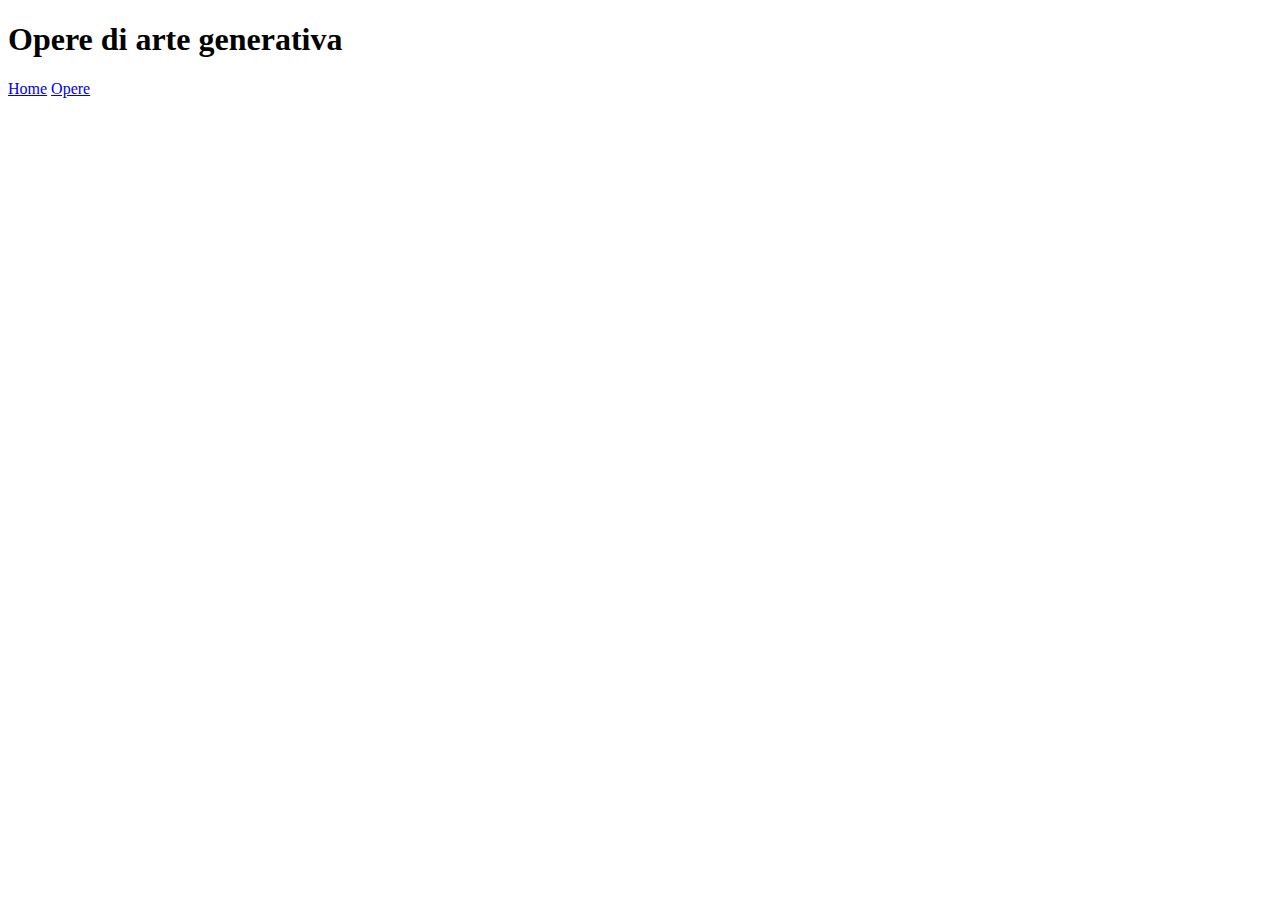
==== opere.html @ 9ba2fe4e "Aggiunta bio" ====
<!DOCTYPE html>
<html lang="en">
<head>
    <meta charset="UTF-8">
    <meta http-equiv="X-UA-Compatible" content="IE=edge">
    <meta name="viewport" content="width=, initial-scale=1.0">
    <title>Document</title>
</head>
<body>
    <header>
     <h1>Opere di arte generativa</h1>
     <nav>
        <a href="index.html">Home</a>
        <a href="opere.html">Opere</a>

     </nav>
    </header>
    <main>

    </main>
    <footer>

    </footer>
</body>
</html>
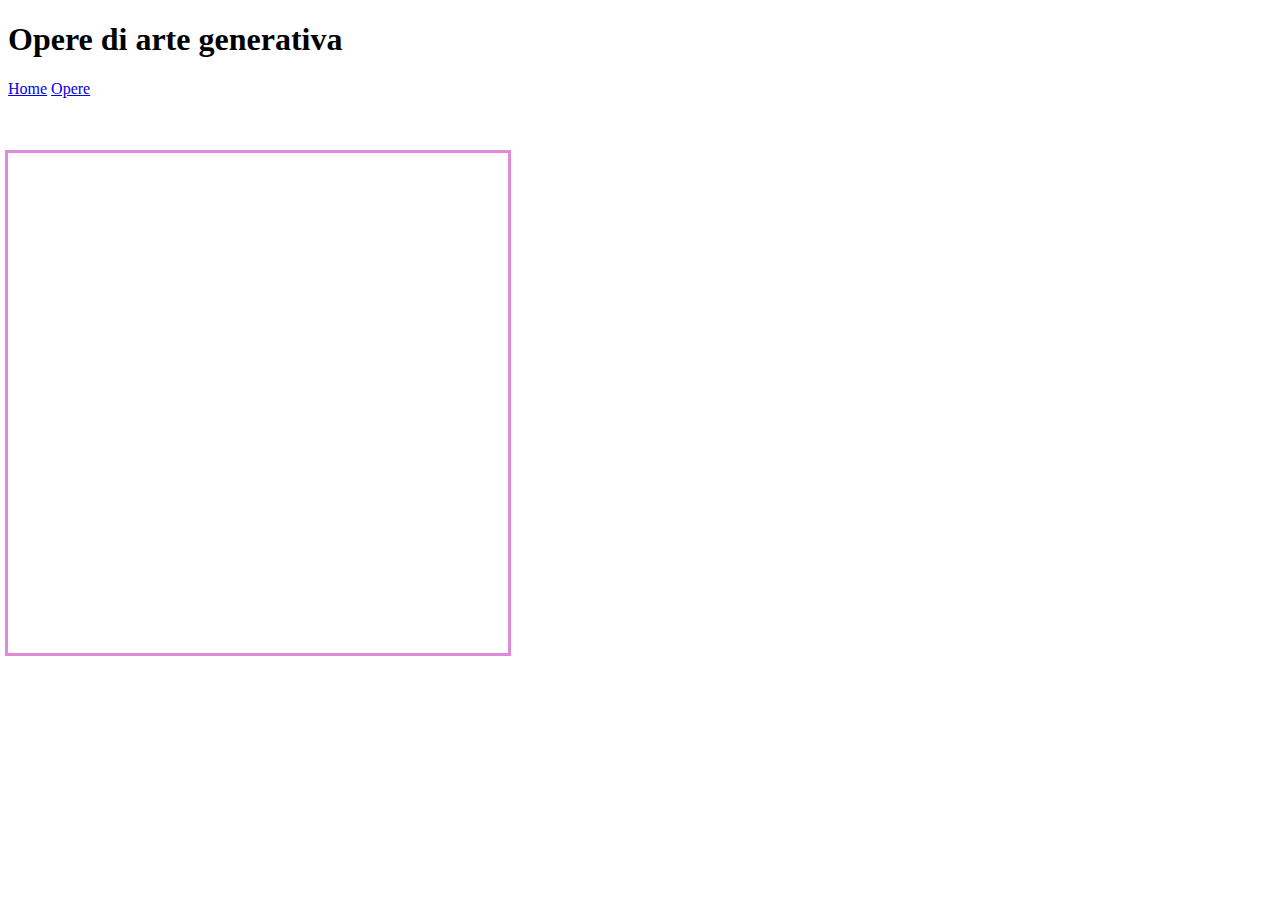
==== commit 539a5a64: "css" ====
--- a/opere.html
+++ b/opere.html
@@ -5,6 +5,7 @@
     <meta http-equiv="X-UA-Compatible" content="IE=edge">
     <meta name="viewport" content="width=, initial-scale=1.0">
     <title>Document</title>
+    <link rel="stylesheet" href="style.css">
 </head>
 <body>
     <header>
@@ -16,6 +17,7 @@
      </nav>
     </header>
     <main>
+        <canvas class="foglio" width="500" height="500"></canvas>
 
     </main>
     <footer>
--- a/style.css
+++ b/style.css
@@ -0,0 +1,39 @@
+.Urbain{
+    background-color: rgb(71, 161, 213);
+    border-style:solid ;
+    border-width: 10px;
+    border-color: rgb(20, 113, 170);
+    border-radius: 15px;
+    text-align: center;
+    color: black;
+    padding: 8px;
+    font-size: 25px ;
+
+}
+.link-navigazione{
+    color: rgb(9, 1, 10);
+    font-size: 25px;
+    font-weight: bold;
+}
+
+
+.foglio{
+    border-style: solid;
+    border-color: rgb(224, 138, 217);
+    position: absolute;
+    top: 150px;
+    left: 5px;
+}
+
+
+.hello{
+    color: rgb(23, 23, 126);
+    font-weight: 500px ;
+    font-size: 30px;
+}
+
+
+.gio{
+    font-size: 10px;
+    color: lightblue;
+}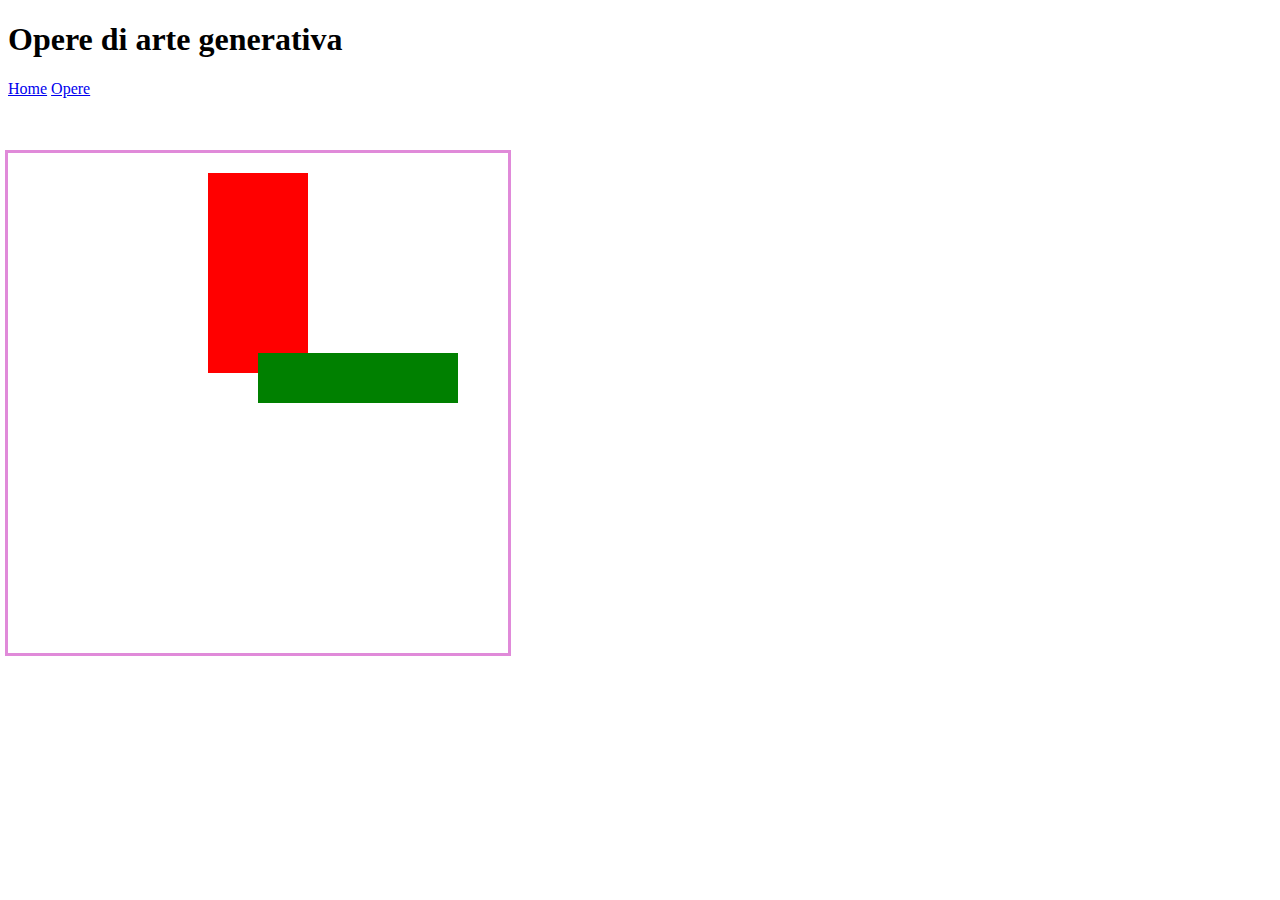
==== commit 1809cebc: "siter" ====
--- a/opere.html
+++ b/opere.html
@@ -17,11 +17,12 @@
      </nav>
     </header>
     <main>
-        <canvas class="foglio" width="500" height="500"></canvas>
+        <canvas id="foglio" class="foglio" width="500" height="500"></canvas>
 
     </main>
     <footer>
 
     </footer>
 </body>
+<script src="programma.js"></script>
 </html>--- a/style.css
+++ b/style.css
@@ -34,6 +34,6 @@
 
 
 .gio{
-    font-size: 10px;
-    color: lightblue;
+    font-size: 20px;
+    color: rgb(26, 119, 150);
 }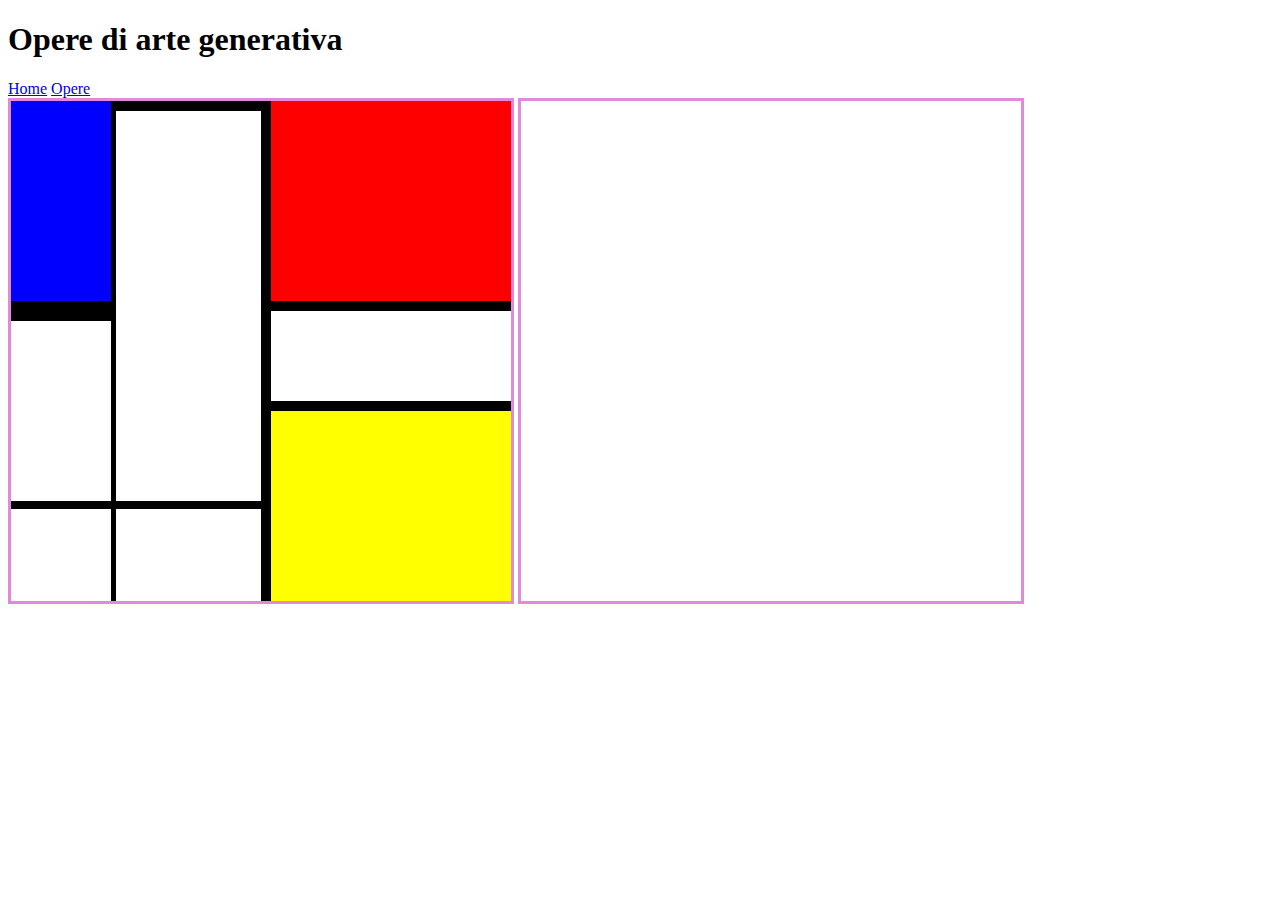
==== commit 57a144e9: "pubblicazione" ====
--- a/opere.html
+++ b/opere.html
@@ -18,7 +18,7 @@
     </header>
     <main>
         <canvas id="foglio" class="foglio" width="500" height="500"></canvas>
-
+        <canvas id="paper" class="foglio" width="500" height="500"></canvas>
     </main>
     <footer>
 
--- a/style.css
+++ b/style.css
@@ -20,9 +20,7 @@
 .foglio{
     border-style: solid;
     border-color: rgb(224, 138, 217);
-    position: absolute;
-    top: 150px;
-    left: 5px;
+   
 }
 
 
